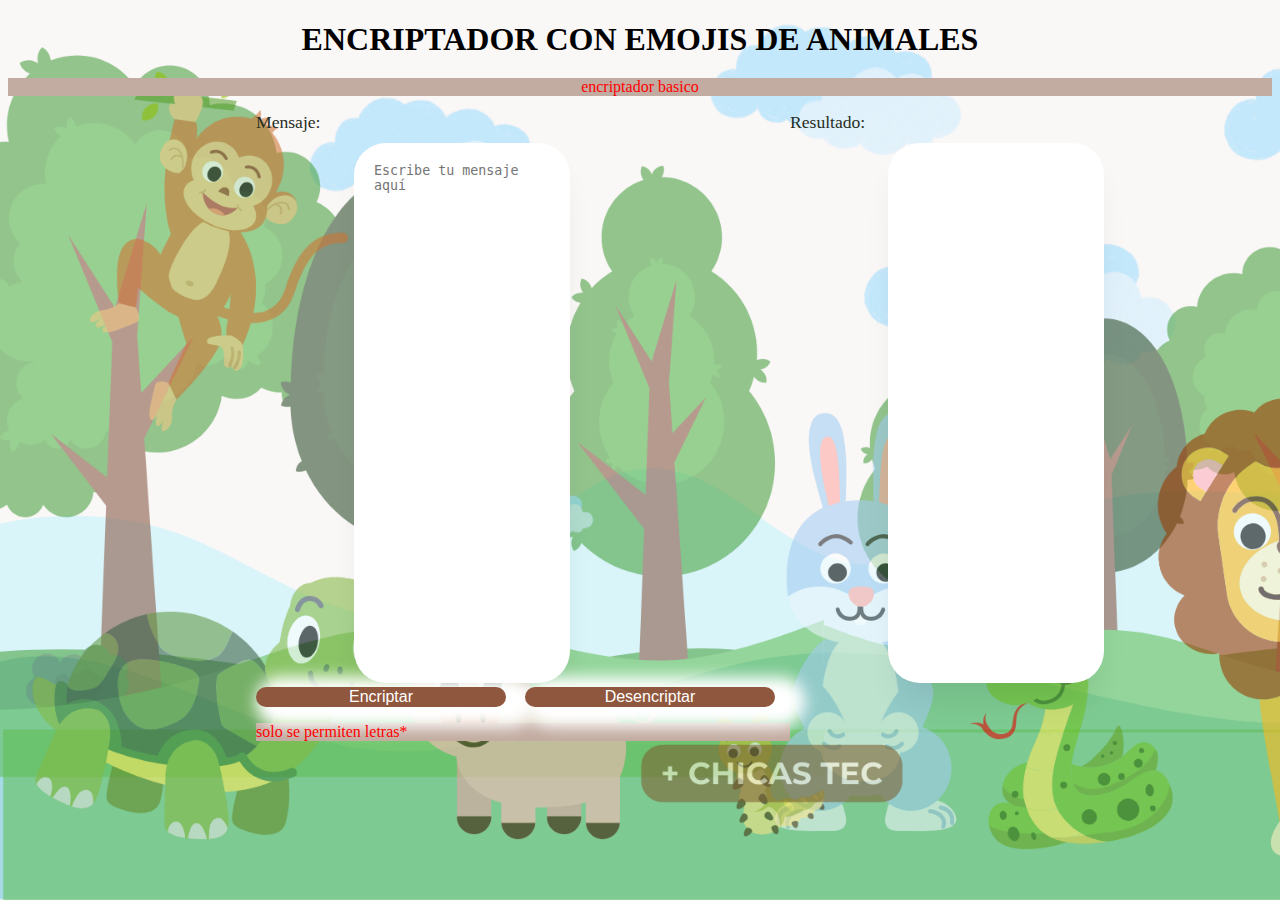
==== assets/animales.html @ 589a4758 "proyect" ====
<!DOCTYPE html>
<html lang="es">
<head>
    <meta charset="UTF-8">
    <meta name="viewport" content="width=device-width, initial-scale=1.0">
    <title>Encriptador de Mensajes</title>
    <link rel="stylesheet" href="../assets/css/animales.css">
</head>
<body>
    <header>
        <h1>ENCRIPTADOR CON EMOJIS DE ANIMALES</h1>
        <p style="text-align: center;">encriptador basico</p>
    </header>
    <main>
        <section class="container">
            <div class="form-group">
                <label for="message">Mensaje:</label>
                <textarea id="message" rows="4" placeholder="Escribe tu mensaje aquí"></textarea>
                <div class="buttons">
                    <button id="encrypt" type="button">Encriptar</button>
                    <button id="decrypt" type="button">Desencriptar</button>
                </div>
                <p>solo se permiten letras*</p>
            </div>
            <div class="result">
                <label for="result">Resultado:</label>
                <textarea id="result" rows="4" readonly></textarea>
            </div>
        </section>
    </main>
    <script src="../assets/js/animales.js"></script>
</body>
</html>
</html>
---- assets/css/animales.css ----
body{
    background-image: url(../img/fondoanimales.png);
    background-repeat: no-repeat;
    background-size: cover;
    background-attachment: fixed;
    background-color: #cb171733;
}

h1 {
    color:   #000000  ;
    text-align: center;
    margin-bottom: 20px;
    font-family:Georgia, 'Times New Roman', Times, serif;
}
.container{
    display: flex;
    margin-bottom: 20px;
    margin-left: 80px;
    justify-content: center;
}

label {
    display: block;
    font-size: 1.1em;
    margin-bottom: 10px;
    color:  #262d24  ;
}
input[type="text"] {
    width: calc(100% - 22px);
    padding: 20px;
    border: 1px solid #ddd;
    border-radius: 5px;
    font-size: 1em;
    margin-bottom: 20px;
    box-sizing: border-box;
}
button {
    background-color: #8f573d ;
    color: #ffffff;
    width: 250px;
    border: none;
    border-radius: 15px;
    font-size: 1em;
    cursor: pointer;
    transition: background-color 0.3s;
    margin-right: 15px;
    box-shadow: 15px 5px 15px 15px white;
}
button:hover {
    background-color: #c2aba0 ;
    color: #333;
}
.popup {
    display: none;
    position: fixed;
    left: 50%;
    top: 50%;
    transform: translate(-50%, -50%);
    padding: 20px;
    background: #fff;
    border: 2px solid #4a90e2;
    border-radius: 50px;
    box-shadow: 0 4px 8px #00000033;
    max-width: 500px;
    width: 100%;
    text-align: center;
}
.popup p {
    font-size: 1.2em;
    color: #333;
    margin-bottom: 20px;
}
#textoSecreto {
    resize: none;
    margin-left: 98px;
    padding: 20px;
    padding-bottom: 10px;
    height: 400px;
    color: darkblue;
    background: white;
    background-image: url(imagenes/notexto.png);
    background-repeat: no-repeat;
    background-position: center;
    border: none;
    border-radius: 32px;
    box-shadow: 0 24px 32px -8px rgba(0, 0, 0, 0.08);
}
.contenido{
    background-color: #c5b9b1c4;
    text-align: center;
}
p{
    color: red;
    background-color: #c2aba0;
}
textarea{
    resize: none;
    margin-left: 98px;
    padding: 20px;
    padding-bottom: 120px;
    height: 400px;
    color: darkblue;
    background: white;
    background-image: url(imagenes/notexto.png);
    background-repeat: no-repeat;
    background-position: center;
    border: none;
    border-radius: 32px;
    box-shadow: 0 24px 32px -8px rgba(0, 0, 0, 0.08);
}
.popup button.copy {
    background-color: #e94e77;
    border: none;
    padding: 10px 20px;
    border-radius: 5px;
    font-size: 1em;
    color: #fff;
    cursor: pointer;
    transition: background-color 0.3s;
}
.popup button.copy:hover {
    background-color: #d43f63;
}
.popup button.close {
    background-color: #4a90e2;
    border: none;
    padding: 10px 20px;
    border-radius: 5px;
    font-size: 1em;
    color: #fff;
    cursor: pointer;
    transition: background-color 0.3s;
}
.popup button.close:hover {
    background-color: #357abd;
}
.popup.visible {
    display: block;
}
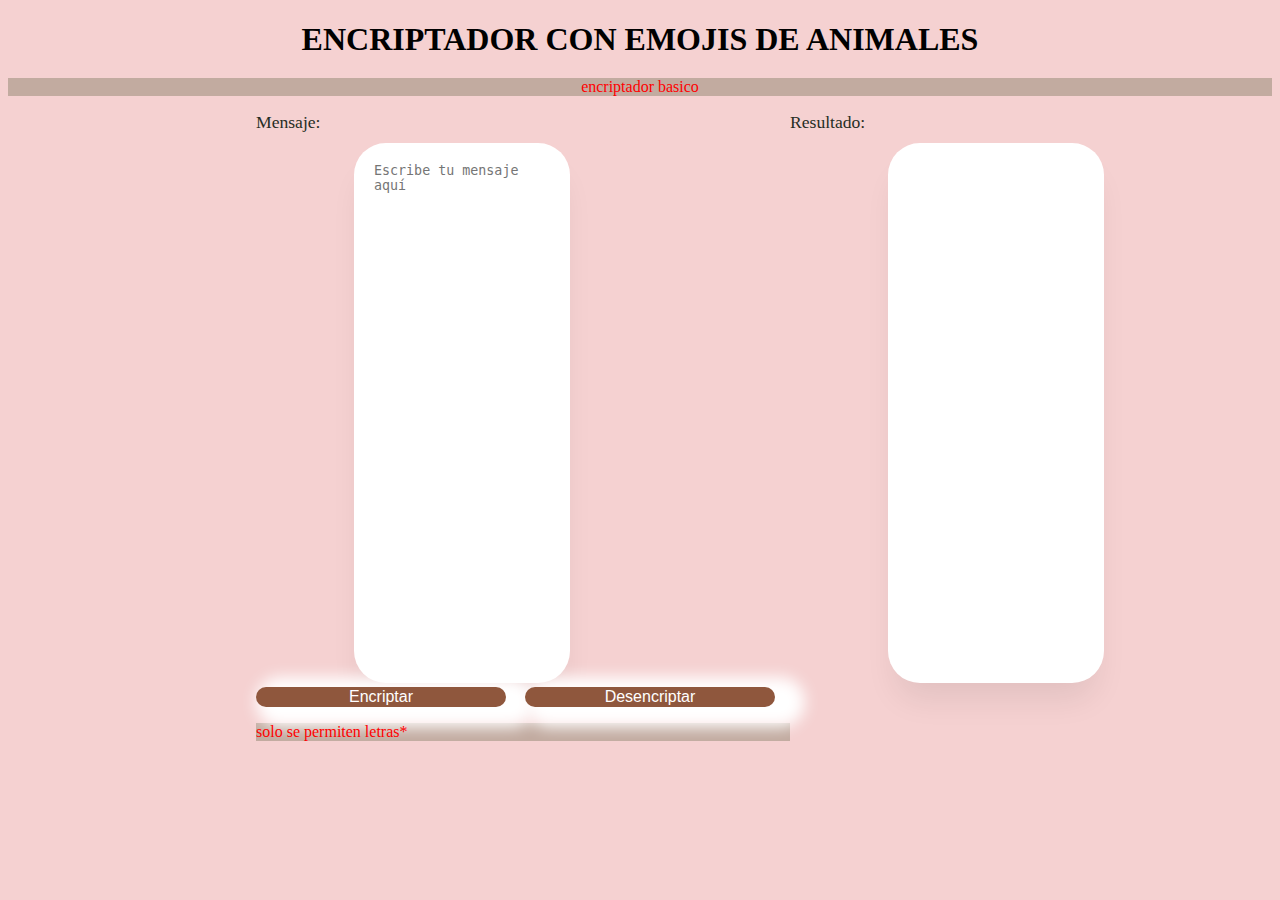
==== commit df05eeac: "js y css" ====
--- a/assets/animales.html
+++ b/assets/animales.html
@@ -4,7 +4,7 @@
     <meta charset="UTF-8">
     <meta name="viewport" content="width=device-width, initial-scale=1.0">
     <title>Encriptador de Mensajes</title>
-    <link rel="stylesheet" href="../assets/css/animales.css">
+    <link rel="stylesheet" href="css/animales.css">
 </head>
 <body>
     <header>
@@ -28,7 +28,7 @@
             </div>
         </section>
     </main>
-    <script src="../assets/js/animales.js"></script>
+    <script src="assets/js/animales.js"></script>
 </body>
 </html>
 </html>--- a/assets/css/animales.css
+++ b/assets/css/animales.css
@@ -1,5 +1,5 @@
 body{
-    background-image: url(../img/fondoanimales.png);
+    background-image: url(assets/img/fondoanimales.png);
     background-repeat: no-repeat;
     background-size: cover;
     background-attachment: fixed;
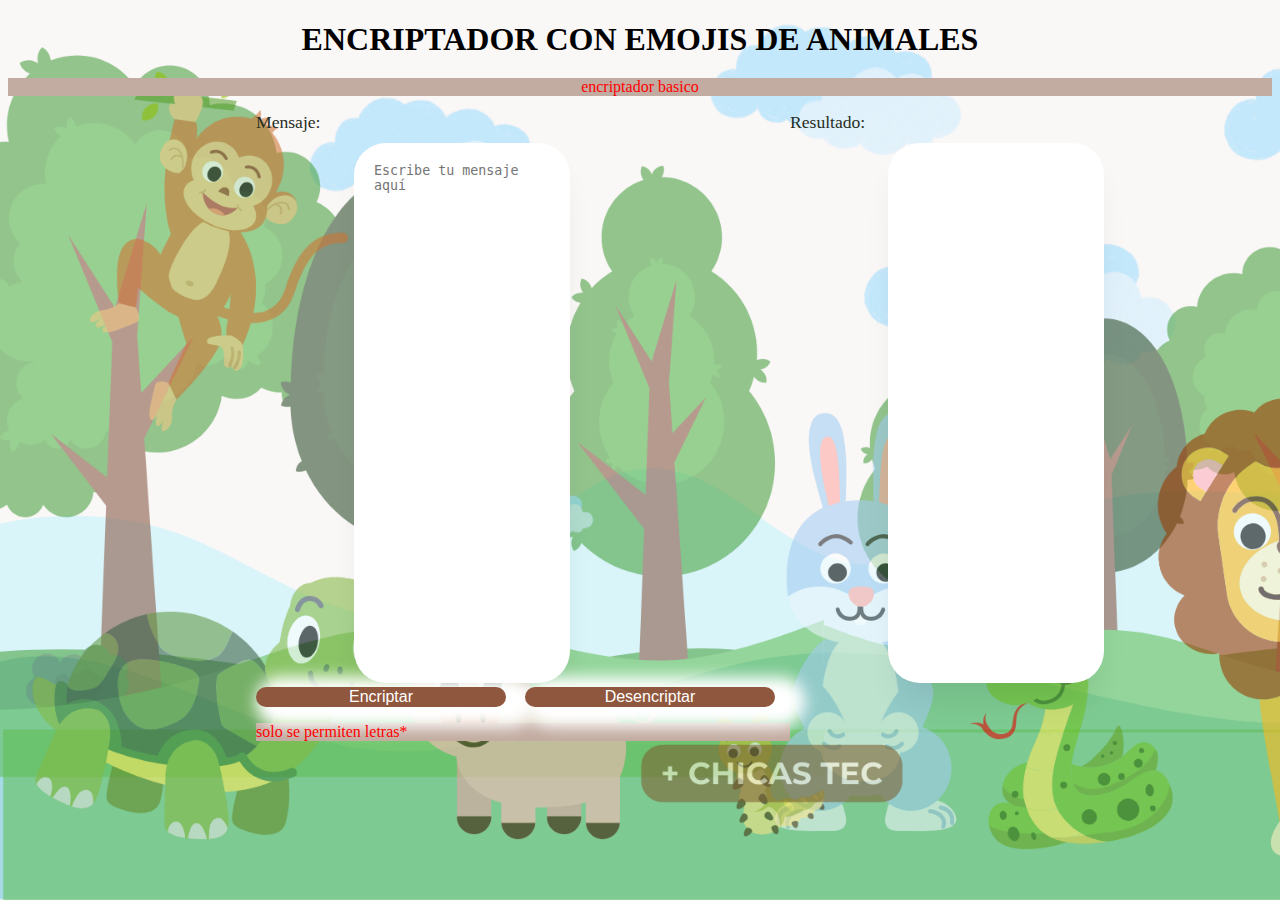
==== commit 0a2be080: "js, index y css" ====
--- a/assets/animales.html
+++ b/assets/animales.html
@@ -4,7 +4,7 @@
     <meta charset="UTF-8">
     <meta name="viewport" content="width=device-width, initial-scale=1.0">
     <title>Encriptador de Mensajes</title>
-    <link rel="stylesheet" href="css/animales.css">
+    <link rel="stylesheet" href="/assets/css/animales.css">
 </head>
 <body>
     <header>
@@ -28,7 +28,7 @@
             </div>
         </section>
     </main>
-    <script src="assets/js/animales.js"></script>
+    <script src="/assets/js/animales.js"></script>
 </body>
 </html>
 </html>--- a/assets/css/animales.css
+++ b/assets/css/animales.css
@@ -1,5 +1,5 @@
 body{
-    background-image: url(assets/img/fondoanimales.png);
+    background-image: url(/assets/img/fondoanimales.png);
     background-repeat: no-repeat;
     background-size: cover;
     background-attachment: fixed;
